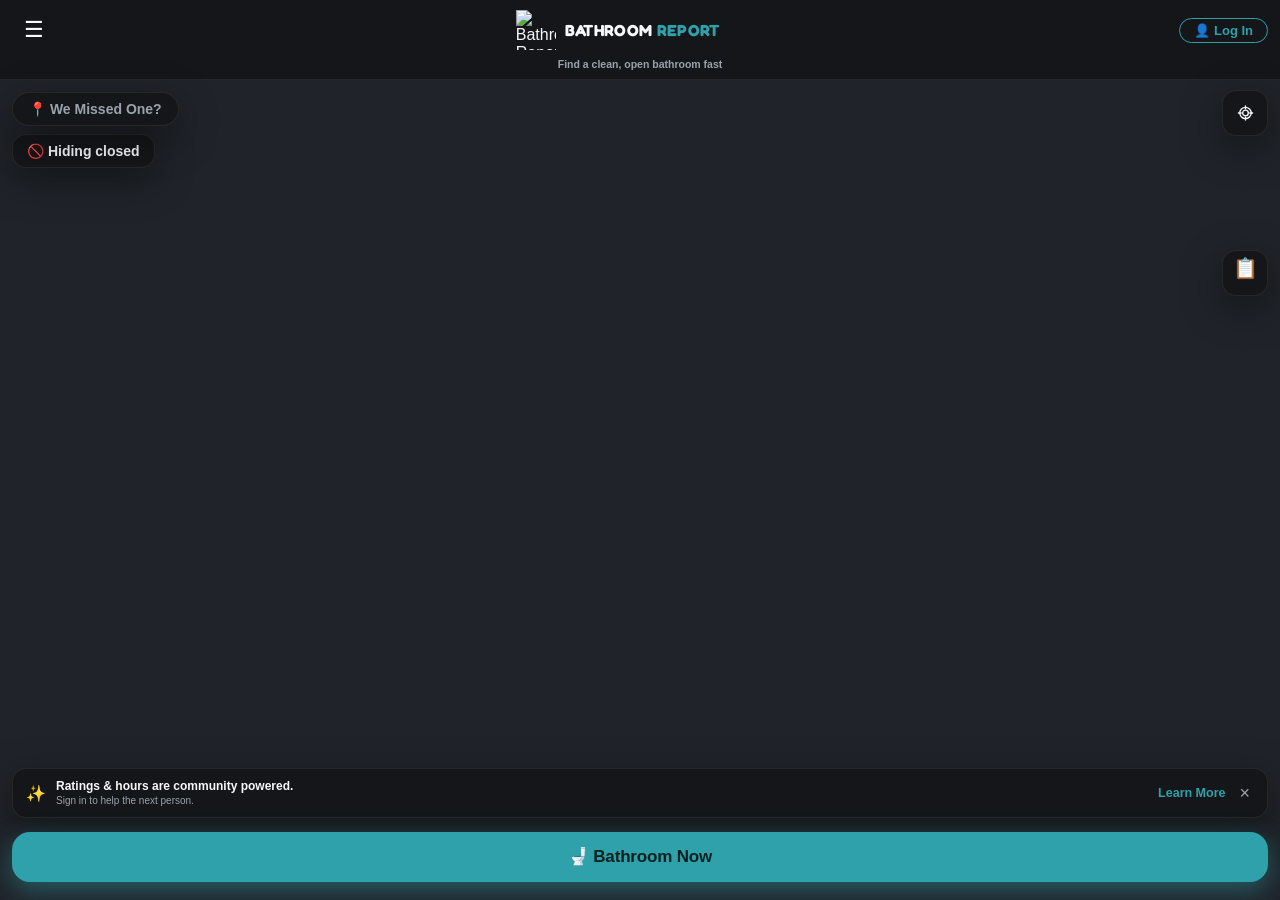
==== index.html @ ae5c38dd "Add files via upload" ====
<!DOCTYPE html>
<html lang="en">
<head>
<meta charset="UTF-8">
<meta name="viewport" content="width=device-width, initial-scale=1, maximum-scale=1, user-scalable=no, viewport-fit=cover">
<title>BathroomReport – Find the Best Bathrooms Near You</title>
<meta name="description" content="Find public bathrooms at popular regional convenience stores, rated by the community.">
<link rel="canonical" href="https://bathroomreport.app/">
<meta property="og:title" content="BathroomReport">
<meta property="og:description" content="Find the best bathrooms. Rated by the community.">
<meta property="og:image" content="https://bathroomreport.app/icon-512.png">
<meta property="og:type" content="website">
<meta property="og:url" content="https://bathroomreport.app/">
<meta name="twitter:card" content="summary_large_image">
<meta name="twitter:title" content="BathroomReport">
<meta name="twitter:description" content="Find the best bathrooms. Rated by the community.">
<meta name="twitter:image" content="https://bathroomreport.app/icon-512.png">
<link rel="icon" href="icon-512.png">
<link rel="apple-touch-icon" href="apple-touch-icon.png">
<link rel="manifest" href="manifest.webmanifest">
<meta name="theme-color" content="#2ea1aa">
<meta name="mobile-web-app-capable" content="yes">
<link rel="stylesheet" href="https://cdnjs.cloudflare.com/ajax/libs/leaflet/1.9.4/leaflet.min.css" />
<script src="https://cdnjs.cloudflare.com/ajax/libs/leaflet/1.9.4/leaflet.min.js" crossorigin="anonymous"></script>
<script type="module" src="firebase.js"></script>
<script defer src="stewarts-locations.js"></script>
<script defer src="cumberland-farms-locations.js"></script>
<script defer src="wawa-locations.js"></script>
<script defer src="fastrac-locations.js"></script>
<script defer src="alltownfresh-locations.js"></script>
<script defer src="byrne-dairy-locations.js"></script>
<script defer src="parkers-locations.js"></script>
<script defer src="sheetz-locations.js"></script>
<script defer src="racetrac-locations.js"></script>
<script defer src="pilot-locations.js"></script>
<script defer src="maverik-locations.js"></script>
<script defer src="quiktrip-locations.js"></script>
<script defer src="loves-locations.js"></script>
<script defer src="bucees-locations.js"></script>
<link rel="preconnect" href="https://fonts.googleapis.com">
<link rel="preconnect" href="https://fonts.gstatic.com" crossorigin>
<link href="https://fonts.googleapis.com/css2?family=Fredoka:wght@500;600;700&display=swap" rel="stylesheet">
<link rel="stylesheet" href="styles.css">
<link rel="stylesheet" href="shell.css">
<!-- Google tag (gtag.js) -->
<script async src="https://www.googletagmanager.com/gtag/js?id=G-P30WFPVB80"></script>
<script>
  window.dataLayer = window.dataLayer || [];
  function gtag(){dataLayer.push(arguments);}
  gtag('js', new Date());

  gtag('config', 'G-P30WFPVB80');
</script>
</head>
<body>
<div id="installBanner">
<div class="icon">📲</div>
<div class="msg" id="installMsg">Add this to your home screen for one-tap access.</div>
<button class="closeBtn" id="installClose">✕</button>
</div>
<div id="header">
<div id="headerTopRow">
<button id="menuBtn" aria-label="Menu">☰</button>
<div id="headerBrand">
<img id="headerIcon" src="logo.png" alt="Bathroom Report logo">
<h1>BATHROOM <span class="wm-accent">REPORT</span></h1>
</div>
<div id="headerActions">
<button id="accountToggle">👤 Log In</button>
</div>
</div>
<p id="headerSubtitle">Find a clean, open bathroom fast</p>
<span id="chainBadge">🚽 Regional convenience-store bathrooms</span>
<div id="statPillRow">
<span class="stat-pill" id="openNowBadge"></span>
<span class="stat-pill" id="weeklyRecap"></span>
<span class="stat-pill" id="mostRecentBadge"></span>
<span class="stat-pill" id="totalCoverageBadge"></span>
<span class="stat-pill" id="mostReviewedBadge"></span>
<span class="stat-pill" id="highestRatedBadge"></span>
<span class="stat-pill" id="nearestBathroomBadge"></span>
<span class="stat-pill" id="topRatedNearbyBadge"></span>
<span class="stat-pill" id="closingSoonBadge"></span>
<span class="stat-pill" id="accessibleNearbyBadge"></span>
</div>
</div>
<div id="mapWrap">
<div id="topLeftControls">
<div id="legend">
<div id="legendToggle">🔑 Key <span id="legendArrow">▾</span></div>
<div id="legendBody"><!-- Chain color key is rendered by app.js from CHAIN_REGISTRY --></div>
</div>
<button id="openNowToggle" aria-pressed="true">🚫 Hiding closed</button>
</div>
<button id="listViewToggle">📋 List</button>
<div id="map"></div>
<button id="whereAmIBtn" aria-label="Show my current location on the map"><svg class="map-control-icon" aria-hidden="true" viewBox="0 0 24 24" focusable="false"><circle cx="12" cy="12" r="4"></circle><path d="M12 2v4M12 18v4M2 12h4M18 12h4"></path><circle cx="12" cy="12" r="8"></circle></svg><span>Where Am I?</span></button>
<button id="locateBtn" aria-label="Find the closest Stewart's bathroom by driving distance">🚽 Bathroom Now</button>
<div id="nearestInfo"></div>
<button id="missingBtn">📍 We Missed One?</button>
<div id="missingPanel">
<div class="rating-label" style="color:#b5750f;font-size:15px;">What'd we miss?</div>
<input type="text" id="missingInput" maxlength="120" placeholder="Address or cross streets" style="width:100%;margin-bottom:8px;" />
<button class="btn btn-amber tip-submit" id="missingSubmit" style="width:100%;margin-bottom:8px;">Send it in</button>
<button id="missingUseLocationBtn" type="button">📍 Use my location instead</button>
<div class="save-note" id="missingNote"></div>
</div>
<div id="onboardingOverlay">
<div id="onboardingCard" role="dialog" aria-modal="true" aria-labelledby="onboardingTitle">
<div id="onboardingScroll">
<h2 id="onboardingTitle">🚽 Welcome to Bathroom Report</h2>
<p class="onboardingTagline">Find a clean, open bathroom — and help the next person.</p>
<div class="onboardingGrid" aria-label="Quick tour">
<div class="onboardingTip">
<span aria-hidden="true">📍</span>
<div><b>Find a bathroom</b><small>Tap any pin for hours, ratings, and directions.</small></div>
</div>
<div class="onboardingTip">
<span aria-hidden="true">🚽</span>
<div><b>Bathroom Now</b><small>One tap to the closest open bathroom.</small></div>
</div>
<div class="onboardingTip">
<span aria-hidden="true">👤</span>
<div><b>Optional account</b><small>Sign in to rate bathrooms, add tips, filter chains, set your maps app, and build your Passport.</small></div>
</div>
</div>
<details id="onboardingMore">
<summary>More tips &amp; important info</summary>
<div class="onboardingMoreBody">
<p>Use List to see the bathrooms closest to you. Directions open in your device's default maps app — sign in to choose Apple Maps, Google Maps, or Waze.</p>
<p>Hours are shown when we have them. A spot with unknown hours still appears — it's never marked closed on a guess.</p>
<p>Share a pin, or report wrong info from its popup.</p>
<p>An account is optional. Sign in to rate and add tips, filter which chains show on the map, set your preferred directions app, switch appearance, and sync your Passport and achievements across devices.</p>
<p class="onboardingDisclaimer">Bathroom Report is an independent, community-created project and isn't affiliated with or endorsed by any business listed.</p>
<p class="onboardingUpdated">Location data updated: July 14, 2026</p>
</div>
</details>
</div>
<div id="onboardingActions">
<button id="onboardingClose" class="btn btn-amber">Got it!</button>
</div>
</div>
</div>
<div id="listViewPanel">
<div id="listViewHeader">
<span>All Locations</span>
<button id="listViewClose">✕</button>
</div>
<div id="listViewItems"></div>
</div>
</div>
<div id="accountPanel">
<div id="accountHeader">
<span>👤 Account</span>
<button id="accountClose">✕</button>
</div>
<div style="padding:16px;overflow-y:auto;flex:1;">
<div id="loggedOutView">
<p style="color:var(--cream);font-size:13px;margin:0 0 12px;">
Log in to make your name and rating history follow you across devices — otherwise
everything's tied just to this phone/browser.
</p>
<div class="rating-label" style="color:var(--cream);">Username</div>
<input type="text" id="authUsername" maxlength="20" placeholder="letters, numbers, underscore" style="width:100%;margin-bottom:8px;background:#fff;color:#1c1c1e;font-size:16px;padding:8px 10px;border:1px solid #ccc;border-radius:6px;" />
<div class="rating-label" style="color:var(--cream);">Password</div>
<input type="password" id="authPassword" placeholder="at least 6 characters" style="width:100%;margin-bottom:8px;background:#fff;color:#1c1c1e;font-size:16px;padding:8px 10px;border:1px solid #ccc;border-radius:6px;" />
<p style="background:#3a2226;border:1px solid #e53935;border-radius:6px;padding:8px 10px;color:#ffab91;font-size:12px;margin:0 0 12px;">
⚠️ There's no email attached to this account, so there's no way to reset a forgotten password — not by you, not by us. Once it's set, write it down somewhere safe. If it's lost, that username is gone for good.
</p>
<button class="btn btn-amber" id="authSignUpBtn" style="width:100%;margin-bottom:8px;">Sign Up (new account)</button>
<button class="btn btn-secondary" id="authLogInBtn" style="width:100%;">Log In (existing account)</button>
<div class="save-note" id="authNote" style="height:auto;margin-top:8px;"></div>
</div>
<div id="loggedInView" style="display:none;">
<p style="color:var(--cream);font-size:15px;margin:0 0 12px;">
Logged in as <b id="loggedInUsername" style="color:var(--amber);"></b>
</p>
<button class="btn btn-danger" id="logOutBtn" style="width:100%;">Log Out</button>
</div>
<div id="passportSection">
<div class="account-section-title">🎫 Bathroom Passport</div>
<p id="passportSyncNote" style="color:var(--muted);font-size:11.5px;margin:0 0 8px;display:none;">
This is tracked on this device only — log in to sync it across devices.
</p>
<div id="bathroomPassportBody"></div>
<div id="achievementsSection">
<div class="account-section-title">🏆 Achievements</div>
<div id="achievementsList"></div>
</div>
</div>
</div>
</div>
<!-- To add a chain: <script src="<chain>-locations.js"></script> here, then register it in app.js's CHAIN_REGISTRY -->
<!-- Menu drawer (Stage 1 chrome) -->
<div id="drawerScrim"></div>
<nav id="appDrawer" aria-label="Menu">
<div class="d-brand"><img src="logo.png" alt=""><b>BATHROOM <span class="wm-accent">REPORT</span></b></div>
<div class="d-items">
<button id="passportToggle">🎫 Passport</button>
<button id="infoBtn" title="FAQ and how it works">❓ FAQ: How it works</button>
<div id="chainFilter" class="d-section">
<div id="chainFilterToggle">🏪 Chains <span id="chainFilterArrow">▾</span></div>
<div id="chainFilterBody"></div>
</div>
<div id="navAppPref" class="d-section">
<div class="d-section-label">🧭 Directions app</div>
<select id="navAppSelect" class="nav-pref-select" aria-label="Preferred directions app">
<option value="apple">Apple Maps</option>
<option value="google">Google Maps</option>
<option value="waze">Waze</option>
</select>
</div>
<button id="themeToggle" class="d-toggle"><span><span class="theme-ico">🌙</span> Appearance</span><span class="d-switch"><b></b></span></button>
</div>
<div class="d-foot">&copy; 2025&ndash;2026 Bathroom Report · Independent, community-created · not affiliated with any business listed.<br><span class="d-count" id="drawerLocCount"></span><span class="d-version">v2.4 · 2026-07-21</span></div>
</nav>
<!-- Community banner (logged-out) -->
<div id="communityBanner">
<span>✨</span>
<div class="cb-txt"><b>Ratings &amp; hours are community powered.</b><small>Sign in to help the next person.</small></div>
<a href="#" id="learnMoreLink">Learn More</a>
<button class="cb-close" id="cbClose" aria-label="Dismiss">×</button>
</div>
<!-- How Bathroom Report works (= About = Learn More) -->
<div id="howItWorks" class="hiw-overlay">
<div class="hiw-card">
<div class="hiw-head"><h2>How Bathroom Report works</h2><button id="howItWorksClose" aria-label="Close">✕</button></div>
<div class="hiw-body">
<section><h3>What this is</h3><p>Bathroom Report helps you find a clean, open public bathroom fast — at convenience stores, travel stops, and other reliable spots. It’s community-powered and growing nationwide.</p></section>
<section><h3>Ratings</h3><p>Ratings come from people who’ve actually been there — you can only rate when you’re on-site. They cover the bathroom itself, so you know what to expect before you go.</p></section>
<section><h3>Hours &amp; open status</h3><p>We show hours when we have them. A spot with unknown hours still appears — we just can’t confirm it’s open, so we never mark it closed on a guess. Hours can occasionally be outdated; call ahead if it’s critical.</p></section>
<section><h3>What you can do</h3><p>Get directions, share a spot, or report wrong info — all from a pin. Signed out, directions open in your device's default maps app. Sign in (optional) to rate, add tips, build your Passport, filter which chains show, choose your default directions app, and sync across devices.</p></section>
<section><h3>Missing a spot?</h3><p>Send it in from the map. We add locations by hand to keep the data accurate.</p></section>
<section><h3>How locations get added</h3><p>Every location is reviewed and added by hand, so the map stays accurate instead of auto-importing bad data.</p></section>
<section><h3>Accounts &amp; privacy</h3><p>Signing in is optional — the whole map works without an account. Sign in to rate, add tips, build your Passport, filter chains, choose your default directions app, and switch appearance, all synced across your devices. Like most sites, Bathroom Report also uses basic analytics to understand overall usage; it doesn’t identify you personally.</p></section>
<section><h3>Not affiliated</h3><p>Bathroom Report is an independent, community-created project. It isn’t affiliated with or endorsed by any business listed. &copy; 2025&ndash;2026 Bathroom Report. All rights reserved. Map data &copy; OpenStreetMap contributors.</p></section>
<section class="hiw-support"><h3>Keep it ad-free</h3><p>Bathroom Report is independent — no ads, no investors — just me keeping the map accurate and the servers on. Chipping in helps keep it running and free.</p><a href="https://cash.app/$BathroomReport" target="_blank" rel="noopener" class="hiw-btn"><img src="icon-cashapp.png" class="hiw-btn-icon" alt=""> Support the project</a></section>
<section><h3>Contact</h3><p>Questions, corrections, or ideas? Email <a href="mailto:Admin@bathroomreport.app">Admin@bathroomreport.app</a>.</p></section>
<section><h3>Follow us</h3><div class="hiw-social-row"><a href="https://x.com/Bathroom_Report" target="_blank" rel="noopener" aria-label="Follow Bathroom Report on X"><img src="icon-x.png" alt="Follow on X"></a></div></section>
<section class="hiw-faq"><h3>FAQ</h3>
<p><b>Do I need an account?</b> No — the map, directions, and Bathroom Now all work signed out. An account adds rating, tips, and Passport, plus chain filtering and a saved directions-app preference.</p>
<p><b>Why can’t I rate this bathroom?</b> You need to be on-site (within about a third of a mile), so ratings come from real visits.</p>
<p><b>The hours are wrong, or it’s closed.</b> Report it from the pin and we’ll review it.</p>
<p><b>I don’t see a store I know is there.</b> We add locations by hand — send it in and we’ll add it.</p>
<p><b>Is this affiliated with these chains?</b> No. It’s an independent, community-created project.</p></section>
<p class="hiw-updated">Location data last updated: July 21, 2026</p>
</div>
</div>
</div>
<script>
(function(){
  var d=document.getElementById('appDrawer'),s=document.getElementById('drawerScrim'),m=document.getElementById('menuBtn');
  var open=function(){d.classList.add('open');s.classList.add('open');},close=function(){d.classList.remove('open');s.classList.remove('open');};
  if(m)m.addEventListener('click',open);
  if(s)s.addEventListener('click',close);
  if(d)d.querySelectorAll('button:not(#themeToggle)').forEach(function(b){b.addEventListener('click',close);});
  var cb=document.getElementById('cbClose');if(cb)cb.addEventListener('click',function(){document.getElementById('communityBanner').style.display='none';});
  var hiw=document.getElementById('howItWorks');
  function openHiw(e){if(e)e.preventDefault();hiw.classList.add('show');}
  function closeHiw(){hiw.classList.remove('show');}
  var lm=document.getElementById('learnMoreLink');if(lm)lm.addEventListener('click',openHiw);
  var ib=document.getElementById('infoBtn');if(ib)ib.addEventListener('click',openHiw);
  var hc=document.getElementById('howItWorksClose');if(hc)hc.addEventListener('click',closeHiw);
  if(hiw)hiw.addEventListener('click',function(e){if(e.target===hiw)closeHiw();});
})();
</script>
<script defer src="app.js"></script>
</body>
</html>
---- styles.css ----
:root{
    --charcoal:#0b192a; --accent:#38b8bb; --amber:var(--accent); --cream:#f5f7fa; --green:#2f6b3c;
    --header-grad-top:#0d1f33; --muted:#93a5b8; --panel-bg:rgba(11,25,42,.92);
    --panel-border:#2a4056; --placeholder:#7d90a3;
    --font-display: 'Fredoka', -apple-system, BlinkMacSystemFont, sans-serif;
    /* Popup card colors — its own deep navy in dark mode, distinct from the app's main
       background, so it reads as a floating "card" rather than blending in */
    --popup-bg:#0f2235; --popup-text:#f5f7fa; --popup-muted:#93a5b8; --popup-border:#2a4056;
    --popup-divider:#2a4056; --popup-report-bg:#3a2226; --popup-tip-input-bg:#0a1826;
    --popup-star-empty:#3a5165;
  }
  html[data-theme="light"]{
    --charcoal:#eef3f5; --cream:#0b192a; --header-grad-top:#ffffff;
    --muted:#5a6b7a; --panel-bg:rgba(255,255,255,.92); --panel-border:#cfd8de; --placeholder:#8a97a3;
    --popup-bg:#ffffff; --popup-text:#0b192a; --popup-muted:#5a6b7a; --popup-border:#dfe6ea;
    --popup-divider:#dfe6ea; --popup-report-bg:#fdecea; --popup-tip-input-bg:#ffffff;
    --popup-star-empty:#d5dde1;
  }
  *{box-sizing:border-box;}
  html, body{margin:0;height:100%;font-family:-apple-system,BlinkMacSystemFont,"Segoe UI",Roboto,sans-serif;background:var(--charcoal);color:var(--cream);}
  body{display:flex;flex-direction:column;}
  #header{
    flex:none;
    padding:14px 16px;background:linear-gradient(135deg,var(--header-grad-top),var(--charcoal));
    border-bottom:1px solid var(--amber);
    box-shadow:0 2px 12px rgba(0,0,0,.25);
    position:relative;z-index:1;
  }
  #headerTopRow{display:flex;justify-content:space-between;align-items:center;gap:10px;flex-wrap:wrap;}
  #headerBrand{display:flex;align-items:center;gap:10px;min-width:0;}
  #headerActions{display:flex;gap:6px;flex:none;flex-wrap:wrap;align-items:center;justify-content:flex-end;}
  #headerIcon{
    flex:none;width:38px;height:38px;border-radius:11px;
    box-shadow:0 2px 6px rgba(0,0,0,.3);
    object-fit:cover;
  }
  #header h1{margin:0;font-size:19px;font-weight:800;letter-spacing:.2px;line-height:1.2;white-space:nowrap;}
  #headerSubtitle{
    margin:8px 0 0;font-size:12.5px;color:var(--muted);line-height:1.35;
  }
  #infoBtn{background:none;border:none;color:var(--muted);font-size:12px;cursor:pointer;vertical-align:middle;padding:0 0 0 4px;}
  #themeToggle{
    flex:none;background:var(--panel-bg);border:1px solid var(--panel-border);color:var(--cream);
    font-size:14px;padding:7px 10px;border-radius:10px;cursor:pointer;
  }
  #accountToggle{
    flex:none;background:var(--panel-bg);border:1px solid var(--panel-border);color:var(--cream);
    font-size:12px;font-weight:700;padding:7px 10px;border-radius:10px;cursor:pointer;
    white-space:nowrap;max-width:120px;overflow:hidden;text-overflow:ellipsis;
  }
  #chainBadge{
  display:none;
}
  #statPillRow{
    position:relative;height:30px;margin-top:10px;overflow:hidden;
  }
  .stat-pill{
    position:absolute;top:0;left:0;font-size:12px;font-weight:600;color:var(--cream);white-space:nowrap;
    background:rgba(245,166,35,.12);border:1px solid rgba(245,166,35,.35);
    padding:6px 11px;border-radius:20px;opacity:0;transition:opacity .4s ease;
    max-width:100%;overflow:hidden;text-overflow:ellipsis;
  }
  .stat-pill.ticker-active{opacity:1;}
  #mostRecentBadge{cursor:pointer;}
  #mapWrap{position:relative;flex:1 1 auto;min-height:0;}
  #map{position:absolute;inset:0;}
  #map.dark-map-tiles .leaflet-tile-pane{
    filter: invert(1) hue-rotate(180deg) brightness(0.95) contrast(0.9);
  }
  .leaflet-popup-content-wrapper{background:var(--popup-bg);border-radius:10px;}
  .leaflet-popup-tip{background:var(--popup-bg);}
  .leaflet-popup-close-button{color:var(--popup-muted) !important;}
  .popup-inner{min-width:230px;font-size:14px;max-height:56vh;overflow-y:auto;color:var(--popup-text);padding:2px 3px 4px;}
  .chain-badge{
  display:inline-block;
  font-family:var(--font-display);
  font-size:20px;
  font-weight:600;
  line-height:1.1;
  letter-spacing:.01em;
  padding:7px 12px;
  border-radius:8px;
  margin-bottom:8px;
}
  .popup-inner h3{
  margin:0 0 4px;
  font-family:-apple-system,BlinkMacSystemFont,"Segoe UI",Roboto,sans-serif;
  font-size:17px;
  font-weight:700;
  letter-spacing:.01em;
  color:var(--popup-text);
}
  .popup-inner .addr{color:var(--popup-muted);font-size:11.5px;margin-bottom:8px;}
  .hours-line{color:var(--popup-muted);font-size:12px;margin-bottom:10px;}
  .accessible-badge{
    background:rgba(56,184,187,.15);border:1px solid rgba(56,184,187,.45);color:var(--accent);
    font-weight:700;font-size:12.5px;padding:6px 10px;border-radius:8px;margin-bottom:8px;
  }
  /* Reusable button base — used by Directions, Share, Report toggle, and tip/report submit buttons */
  .btn{
    display:inline-block;border:none;text-decoration:none;cursor:pointer;
    font-size:13px;font-weight:800;padding:7px 12px;border-radius:6px;
  }
  .btn-primary{background:#0d47a1;color:#fff !important;}
  .btn-primary:visited, .btn-primary:hover{color:#fff !important;}
  .btn-secondary{background:#444;color:#fff;}
  .btn-danger{background:#2b2b2b;color:#fff;border:2px solid #e53935;}
  .btn-icon-only{padding:7px 11px;font-size:15px;}
  .btn-amber{background:var(--amber);color:#1c1c1e;font-weight:700;flex:none;}
  .popup-actions{display:flex;gap:6px;margin-bottom:6px;flex-wrap:wrap;}
  .nav-change-btn{padding:7px 9px;flex:none;}
  .nav-chooser{
    display:flex;flex-direction:column;gap:6px;margin-bottom:8px;padding:8px;
    background:#f0f0f0;border-radius:6px;
  }
  .nav-chooser .nav-choice-btn{width:100%;text-align:center;}
  .report-section{margin-bottom:10px;padding:8px;background:var(--popup-report-bg);border-radius:6px;}
  .checkin-row{display:flex;align-items:center;gap:8px;margin-bottom:12px;flex-wrap:wrap;}
  .checkin-count{font-size:12px;color:var(--popup-muted);}
  .store-rating-toggle{
    font-size:13px;font-weight:600;color:var(--popup-muted);cursor:pointer;
    padding:6px 0;user-select:none;
  }
  .store-rating-section.collapsed{display:none;}
  .rating-row{margin:6px 0;}
  .rating-label{font-weight:600;font-size:13px;color:var(--popup-text);display:block;margin-bottom:3px;}
  .star-quip{font-size:11.5px;font-style:italic;color:var(--popup-muted);margin-top:2px;min-height:13px;}
  .stars{font-size:24px;letter-spacing:3px;cursor:pointer;}
  .stars span{cursor:pointer;color:var(--popup-star-empty);transition:color .1s;}
  .stars span.filled{color:var(--amber);}
  .dual-rating-row{display:flex;gap:10px;margin:10px 0;}
  .rating-col{flex:1;min-width:0;padding:12px 10px;background:var(--popup-tip-input-bg);border:1px solid var(--popup-divider);border-radius:10px;text-align:center;}
  .rating-col .rating-label{margin-bottom:3px;}
  .rating-score-line{margin-bottom:6px;line-height:1.3;}
  .rating-score{font-weight:800;font-size:14px;color:var(--popup-text);}
  .rating-col .rating-confidence, .rating-col .early-score{font-size:10.5px;}
  .rating-col .stars{font-size:20px;letter-spacing:2px;}
  .rating-col .star-quip{min-height:auto;margin-top:4px;}
  .save-note{font-size:12px;color:var(--green);margin-top:5px;height:16px;}
  .tips-section{margin-top:10px;padding-top:8px;border-top:1px solid var(--popup-divider);}
  .tips-list{list-style:none;margin:6px 0 8px;padding:0;max-height:110px;overflow-y:auto;}
  .tips-list li{font-size:13px;color:var(--popup-text);padding:4px 0;border-bottom:1px dashed var(--popup-divider);}
  /* Shared by the tips box, report box, and missing-location box */
  .tip-input-row{display:flex;gap:8px;margin-bottom:4px;}
  .tip-input{
    flex:1;font-size:16px;padding:8px 10px;border:1px solid var(--popup-border);border-radius:6px;
    min-width:0;background:var(--popup-tip-input-bg);color:var(--popup-text);
  }
  #topLeftControls{
    position:absolute;top:10px;left:10px;z-index:500;
    display:flex;flex-direction:column;align-items:flex-start;gap:8px;
  }
  #legend, #chainFilter{
    background:var(--panel-bg);
    padding:8px 10px;border-radius:8px;font-size:12px;line-height:1.6;border:1px solid var(--panel-border);
    max-width:min(200px, calc(100vw - 172px));
  }
  #legendToggle, #chainFilterToggle{
    cursor:pointer;font-weight:700;color:var(--cream);white-space:nowrap;
    display:flex;justify-content:space-between;align-items:center;gap:8px;
  }
  #legendBody, #chainFilterBody{margin-top:6px;}
  #legendBody.collapsed, #chainFilterBody.collapsed{display:none;}
  #legendToggle.collapsed-toggle #legendArrow,
  #chainFilterToggle.collapsed-toggle #chainFilterArrow{transform:rotate(-90deg);display:inline-block;}
  .chain-filter-row{
    display:flex;align-items:center;gap:6px;padding:3px 0;cursor:pointer;
    color:var(--cream);white-space:nowrap;overflow:hidden;
  }
  .chain-filter-row input{margin:0;cursor:pointer;}
  /* Right-side map controls: one aligned stack with matching dimensions. */
  #openNowToggle,
  #listViewToggle,
  #passportToggle,
  #whereAmIBtn{
    position:absolute;right:10px;z-index:500;
    width:148px;min-height:34px;box-sizing:border-box;
    display:flex;align-items:center;justify-content:center;
    background:var(--panel-bg);color:var(--cream);border:1px solid var(--panel-border);
    border-radius:8px;padding:6px 10px;
    font-size:12px;font-weight:700;line-height:1.2;
    box-shadow:0 3px 10px rgba(0,0,0,.3);cursor:pointer;
  }
  #openNowToggle{top:10px;}
  #listViewToggle{top:50px;}
  #passportToggle{top:90px;}
  #whereAmIBtn{top:130px;}
  #openNowToggle.active{background:#2e7d32;border-color:#2e7d32;color:#fff;}
  .map-control-icon{
    width:17px;height:17px;flex:0 0 17px;margin-right:7px;
    fill:none;stroke:currentColor;stroke-width:1.9;stroke-linecap:round;stroke-linejoin:round;
  }

  .user-location-dot{
    position:relative;width:22px;height:22px;border-radius:50%;
    background:rgba(33,150,243,.22);border:2px solid rgba(255,255,255,.9);
    box-shadow:0 0 0 2px rgba(33,150,243,.35),0 2px 8px rgba(0,0,0,.55);
  }
  .user-location-dot span{
    position:absolute;inset:5px;border-radius:50%;background:#2196f3;
  }
  .location-spinner{
    width:15px;height:15px;margin-right:7px;border-radius:50%;
    border:2px solid currentColor;border-right-color:transparent;
    animation:location-spin .7s linear infinite;
  }
  @keyframes location-spin{to{transform:rotate(360deg);}}

  .dot{display:inline-block;width:10px;height:10px;border-radius:50%;margin-right:5px;flex-shrink:0;}
  #locateBtn{
    position:absolute;top:176px;right:10px;z-index:500;
    width:148px;min-height:42px;box-sizing:border-box;
    display:flex;align-items:center;justify-content:center;
    background:#2196f3;color:#fff;border:none;border-radius:10px;
    padding:9px 10px;font-weight:700;font-size:13px;line-height:1.2;
    box-shadow:0 3px 10px rgba(0,0,0,.4);cursor:pointer;
  }
  #nearestInfo{
    position:absolute;top:224px;right:10px;z-index:500;
    background:var(--panel-bg);color:var(--cream);border:1px solid #2196f3;
    border-radius:8px;padding:8px 12px;font-size:13px;max-width:220px;display:none;
    cursor:pointer;line-height:1.4;
  }
  #nearestInfo b{color:var(--amber);}
  #missingBtn{
    position:absolute;bottom:20px;left:10px;z-index:500;
    background:var(--amber);color:#1c1c1e;border:none;border-radius:50px;
    padding:10px 14px;font-weight:700;font-size:13px;box-shadow:0 3px 10px rgba(0,0,0,.4);
    cursor:pointer;
  }
  #missingPanel{
    position:absolute;bottom:68px;left:10px;z-index:500;
    background:#fffaf0;border-radius:10px;padding:14px 16px;width:250px;
    box-shadow:0 4px 16px rgba(0,0,0,.5);display:none;border:2px solid var(--amber);
  }
  #missingPanel.show{display:block;}
  #missingPanel .tip-input-row{display:flex;gap:6px;}
  #missingPanel input{
    flex:1;font-size:16px;padding:8px;border:1px solid #ccc;border-radius:6px;min-width:0;
  }
  #missingUseLocationBtn{
    display:block;width:100%;margin-top:0;background:#1e88e5;color:#fff;border:none;
    font-size:12px;font-weight:700;padding:8px;border-radius:6px;cursor:pointer;
  }
  #onboardingOverlay{
    position:fixed;
    inset:0;
    z-index:3000;
    background:rgba(0,0,0,.72);
    display:none;
    align-items:center;
    justify-content:center;
    padding:max(12px, env(safe-area-inset-top)) 12px max(12px, env(safe-area-inset-bottom));
  }
  #onboardingOverlay.show{display:flex;}
  #onboardingCard{
    width:min(92vw, 430px);
    max-height:min(78vh, 620px);
    display:flex;
    flex-direction:column;
    overflow:hidden;
    background:#fffaf0;
    color:#1c1c1e;
    border-radius:18px;
    box-shadow:0 14px 40px rgba(0,0,0,.55);
  }
  #onboardingScroll{
    min-height:0;
    overflow-y:auto;
    overscroll-behavior:contain;
    -webkit-overflow-scrolling:touch;
    padding:18px 18px 12px;
  }
  #onboardingCard h2{
    margin:0 0 5px;
    font-size:19px;
    line-height:1.2;
  }
  #onboardingCard p{
    margin:0 0 8px;
    color:#444;
  }
  .onboardingTagline{
    font-size:13px;
    line-height:1.35;
  }
  .onboardingGrid{
    display:grid;
    gap:8px;
    margin:13px 0 12px;
  }
  .onboardingTip{
    display:grid;
    grid-template-columns:28px 1fr;
    gap:8px;
    align-items:start;
    padding:9px 10px;
    background:rgba(255,255,255,.58);
    border:1px solid rgba(0,0,0,.08);
    border-radius:11px;
  }
  .onboardingTip > span{
    font-size:19px;
    line-height:1.2;
    text-align:center;
  }
  .onboardingTip b{
    display:block;
    margin-bottom:1px;
    font-size:13.5px;
    line-height:1.25;
  }
  .onboardingTip small{
    display:block;
    color:#555;
    font-size:12px;
    line-height:1.35;
  }
  #onboardingMore{
    border-top:1px solid rgba(0,0,0,.12);
    padding-top:10px;
  }
  #onboardingMore summary{
    cursor:pointer;
    color:#2b6466;
    font-size:12.5px;
    font-weight:800;
  }
  .onboardingMoreBody{
    padding-top:9px;
  }
  .onboardingMoreBody p{
    font-size:12px !important;
    line-height:1.4;
    margin-bottom:7px !important;
  }
  .onboardingDisclaimer{
    padding-top:8px;
    border-top:1px solid rgba(0,0,0,.1);
    color:#666 !important;
  }
  .onboardingUpdated{
    color:#888 !important;
    margin-bottom:0 !important;
  }
  #onboardingActions{
    flex:none;
    padding:10px 18px calc(10px + env(safe-area-inset-bottom));
    background:#fffaf0;
    border-top:1px solid rgba(0,0,0,.12);
  }
  #onboardingClose{
    display:block;
    width:100%;
    min-height:44px;
    border-radius:11px;
    font-size:15px;
  }
  @media (max-width:480px){
    #onboardingOverlay{
      align-items:flex-end;
      padding:10px 10px max(10px, env(safe-area-inset-bottom));
    }
    #onboardingCard{
      width:100%;
      max-height:72vh;
      border-radius:18px;
    }
    #onboardingScroll{
      padding:15px 15px 10px;
    }
    #onboardingCard h2{font-size:18px;}
    .onboardingGrid{gap:7px;margin-top:11px;}
    .onboardingTip{padding:8px 9px;}
    #onboardingActions{padding-left:15px;padding-right:15px;}
  }
  #listViewPanel{
    position:absolute;inset:0;z-index:1500;background:var(--charcoal);display:none;
    flex-direction:column;
  }
  #listViewPanel.show{display:flex;}
  #listViewHeader, #accountHeader{
    flex:none;display:flex;justify-content:space-between;align-items:center;
    padding:14px 16px;font-size:17px;font-weight:700;color:var(--cream);
    border-bottom:2px solid var(--amber);
  }
  #listViewClose{background:none;border:none;color:var(--cream);font-size:22px;cursor:pointer;}
  #listViewItems{flex:1;overflow-y:auto;padding:8px 0;}
  .list-item{
    padding:10px 16px;border-bottom:1px solid #333;cursor:pointer;color:var(--cream);
  }
  .list-item .list-item-name{font-weight:700;font-size:14.5px;}
  .list-item .list-item-addr{font-size:12px;color:var(--muted);margin-top:2px;}
  .list-item:active{background:rgba(255,255,255,.08);}
  #accountPanel{
    position:absolute;inset:0;z-index:1500;background:var(--charcoal);display:none;
    flex-direction:column;
  }
  #accountPanel.show{display:flex;}
  #accountClose{background:none;border:none;color:var(--cream);font-size:22px;cursor:pointer;}

  /* Bathroom Passport + Achievements */
  .account-section-title{
    font-weight:800;font-size:15px;color:var(--cream);margin:22px 0 10px;
    padding-top:14px;border-top:1px solid #333;
  }
  #passportSection .account-section-title{border-top:none;margin-top:8px;}
  .passport-stat-line{font-size:13.5px;color:var(--cream);margin-bottom:6px;}
  .passport-progress-bar{
    width:100%;height:10px;background:rgba(255,255,255,.08);border-radius:6px;overflow:hidden;
    margin-bottom:10px;
  }
  .passport-progress-fill{height:100%;background:var(--amber);border-radius:6px;transition:width .3s ease;}
  .passport-mini-stats{display:flex;gap:16px;font-size:12.5px;color:var(--muted);flex-wrap:wrap;}
  .achievement-card{
    display:flex;gap:12px;align-items:flex-start;padding:10px 0;border-bottom:1px solid #2a2a2a;
  }
  .achievement-card:last-child{border-bottom:none;}
  .achievement-card .achievement-icon{font-size:24px;flex:none;width:32px;text-align:center;}
  .achievement-card.locked .achievement-icon{opacity:.35;filter:grayscale(1);}
  .achievement-info{flex:1;min-width:0;}
  .achievement-name{font-weight:700;font-size:14px;color:var(--cream);}
  .achievement-card.locked .achievement-name{color:var(--muted);}
  .achievement-desc{font-size:12px;color:var(--muted);margin-top:1px;}
  .achievement-date{font-size:11.5px;color:var(--amber);margin-top:3px;font-weight:600;}
  .achievement-progress{font-size:11.5px;color:var(--muted);margin-top:3px;}

  /* Achievement unlock toast */
  .achievement-toast{
    position:fixed;left:50%;top:16px;transform:translate(-50%,-140%);
    background:var(--panel-bg);border:1px solid var(--amber);border-radius:12px;
    padding:12px 16px;display:flex;align-items:center;gap:12px;z-index:5000;
    box-shadow:0 6px 20px rgba(0,0,0,.5);transition:transform .4s ease;max-width:90vw;
  }
  .achievement-toast.show{transform:translate(-50%,0);}
  .achievement-toast-icon{font-size:28px;flex:none;}
  .achievement-toast-title{font-size:11px;color:var(--muted);font-weight:700;text-transform:uppercase;letter-spacing:.4px;}
  .achievement-toast-name{font-size:15px;font-weight:800;color:var(--cream);}
  #installBanner{
    position:fixed;left:0;right:0;bottom:0;z-index:2000;
    background:var(--header-grad-top);border-top:2px solid var(--amber);
    padding:14px 16px calc(14px + env(safe-area-inset-bottom));
    display:none;align-items:flex-start;gap:12px;
    box-shadow:0 -4px 16px rgba(0,0,0,.5);
  }
  #installBanner.show{display:flex;}
  #installBanner .icon{font-size:26px;flex:none;}
  #installBanner .msg{flex:1;font-size:14.5px;line-height:1.4;color:var(--cream);}
  #installBanner .msg b{color:var(--amber);}
  #installBanner .closeBtn{
    flex:none;background:none;border:none;color:#999;font-size:20px;cursor:pointer;padding:0 4px;
  }


/* Added feature controls */
#listControls{display:flex;align-items:center;gap:8px;padding:10px 16px;border-bottom:1px solid var(--panel-border);color:var(--cream);font-size:13px;}
#listSort{flex:1;max-width:230px;background:var(--panel-bg);color:var(--cream);border:1px solid var(--panel-border);border-radius:7px;padding:8px;font-size:14px;}
.list-item-meta{display:flex;gap:8px;flex-wrap:wrap;margin-top:5px;font-size:11.5px;color:var(--muted);}
.rating-confidence{font-size:11.5px;color:var(--popup-muted);font-weight:500;margin-left:3px;}
.early-score{display:inline-block;background:rgba(245,166,35,.18);border:1px solid rgba(245,166,35,.5);color:var(--amber);padding:1px 5px;border-radius:9px;font-size:10px;font-weight:800;}
.feature-summary,.condition-summary{margin:8px 0;padding:8px;border:1px solid var(--popup-divider);border-radius:7px;background:rgba(255,255,255,.035);}
.feature-title{font-size:12.5px;font-weight:800;margin-bottom:6px;color:var(--popup-text);}
.feature-badges{display:flex;gap:5px;flex-wrap:wrap;}
.feature-badge{font-size:11px;padding:3px 6px;border-radius:10px;background:rgba(47,107,60,.18);border:1px solid rgba(76,175,80,.45);color:var(--popup-text);}
.feature-badge.unconfirmed{background:transparent;border-color:var(--popup-divider);color:var(--popup-muted);}
.amenities-editor{margin:8px 0;padding:8px;border:1px solid var(--popup-divider);border-radius:7px;}
.amenity-progress{font-size:11px;color:var(--popup-muted);font-weight:700;text-transform:uppercase;letter-spacing:.3px;margin-bottom:4px;}
.amenity-question-label{font-size:14px;font-weight:700;color:var(--popup-text);margin-bottom:8px;}
.amenity-answer-row{display:flex;flex-wrap:wrap;gap:6px;}
.amenity-answer-btn{
  font-size:12.5px;padding:8px 12px;border-radius:20px;cursor:pointer;
  background:var(--popup-tip-input-bg);color:var(--popup-text);border:1px solid var(--popup-border);
}
.amenity-answer-btn:disabled{opacity:.5;cursor:default;}
.amenity-complete{font-size:13.5px;color:var(--accent);font-weight:700;padding:4px 0;}
.condition-buttons{display:grid;grid-template-columns:1fr 1fr;gap:5px;margin-top:6px;}
.condition-btn{font-size:11.5px;padding:6px;border:1px solid var(--popup-border);border-radius:6px;background:var(--popup-tip-input-bg);color:var(--popup-text);cursor:pointer;}
.condition-btn:disabled{opacity:.6;cursor:default;}
.bathroom-now-card{font-size:13px;line-height:1.45;position:relative;padding-right:22px;}
.bathroom-now-card .now-title{font-weight:800;color:var(--amber);margin-bottom:3px;}
.bathroom-now-card .now-actions{display:flex;gap:6px;margin-top:7px;flex-wrap:wrap;}
.bathroom-now-close{
  position:absolute;top:-4px;right:-4px;background:rgba(255,255,255,.12);border:none;
  color:var(--cream);font-size:15px;font-weight:700;cursor:pointer;line-height:1;
  width:22px;height:22px;border-radius:50%;display:flex;align-items:center;justify-content:center;
}
.bathroom-now-close:active{background:rgba(255,255,255,.25);}
@media(max-width:480px){#nearestInfo{left:10px;right:10px;max-width:none;top:224px}}


  /* Permanent support area in the Account panel */
  #supportSection{
    margin-top:18px;
    padding-top:14px;
    border-top:1px solid var(--panel-border);
  }
  #supportSection p{
    margin:0 0 12px;
    color:var(--muted);
    font-size:12.5px;
    line-height:1.45;
  }
  .support-btn{
    display:block;
    width:100%;
    text-align:center;
    text-decoration:none;
    background:linear-gradient(135deg,#00C244,#00a339);
    color:#fff !important;
    font-weight:800;
    font-size:13px;
    padding:11px 14px;
    border-radius:10px;
    box-shadow:0 2px 6px rgba(0,194,68,.28);
  }

  /* One-time thank-you prompt after five rated locations */
  #supportPromptOverlay{
    position:fixed;
    inset:0;
    z-index:3000;
    display:none;
    align-items:center;
    justify-content:center;
    padding:20px;
    background:rgba(0,0,0,.68);
  }
  #supportPromptOverlay.show{display:flex;}
  #supportPromptCard{
    width:min(92vw,390px);
    background:var(--popup-bg);
    color:var(--popup-text);
    border:1px solid var(--popup-border);
    border-radius:18px;
    padding:22px;
    text-align:center;
    box-shadow:0 18px 50px rgba(0,0,0,.42);
  }
  .support-prompt-icon{
    font-size:34px;
    line-height:1;
    margin-bottom:8px;
  }
  #supportPromptCard h2{
    margin:0 0 9px;
    font-size:20px;
  }
  #supportPromptCard p{
    margin:0 0 9px;
    font-size:13.5px;
    line-height:1.45;
  }
  #supportPromptCard .support-prompt-secondary{
    color:var(--popup-muted);
    font-size:12.5px;
    margin-bottom:15px;
  }
  #supportPromptCard .support-btn{margin-bottom:9px;}
  #supportPromptLater{width:100%;padding:10px 14px;}

  @media (max-height:650px){
    #supportPromptCard{
      padding:17px;
    }
    .support-prompt-icon{font-size:28px;}
    #supportPromptCard h2{font-size:18px;}
  }

.popup-inner .addr.addr-title{ font-weight:700; font-size:15px; color:#1a1a1a; margin-top:6px; }
---- shell.css ----
/* ============================================================
   shell.css — Bathroom Report UI overhaul, Stage 1 (chrome only)
   Loaded AFTER styles.css so it overrides the old chrome.
   Targets existing element IDs; no app.js behavior is changed.
   ============================================================ */

:root{
  --accent:#2ea1aa;                 /* logo teal — supersedes the old #38b8bb */
  --accent-deep:#26828a;
  --accent-ink:#04211f;
  --shell-bg:#0e0f12;
  --shell-chrome:#141619;
  --shell-chrome2:#1b1e23;
  --shell-line:rgba(255,255,255,.08);
  --shell-ink:#f6f8fa;
  --shell-muted:#9aa3ad;
  --shell-shadow:0 12px 40px rgba(0,0,0,.45);
}

/* ---------- Elements the redesign drops (kept in DOM for app.js) ---------- */
#chainBadge,
#statPillRow,
#installBanner .icon{ display:none !important; }

/* ---------- Header: compact dark bar ---------- */
#header{
  background:var(--shell-chrome) !important;
  border-bottom:1px solid var(--shell-line) !important;
  padding:calc(env(safe-area-inset-top) + 8px) 12px 8px !important;
  box-shadow:none !important;
}
#headerTopRow{
  display:grid !important;
  grid-template-columns:44px 1fr auto;
  align-items:center; gap:8px; margin:0 !important;
}
#menuBtn{
  width:44px; height:44px; border:0; background:transparent; color:var(--shell-ink);
  font-size:22px; border-radius:12px; display:grid; place-items:center; cursor:pointer;
}
#menuBtn:active{ background:var(--shell-chrome2); }

#headerBrand{
  justify-self:center; display:flex; align-items:center; gap:9px; min-width:0;
}
#headerIcon{
  width:40px !important; height:40px !important; border-radius:0 !important;
  box-shadow:none !important; object-fit:contain;
}
#headerBrand h1{
  font-size:clamp(12px, 3.4vw, 16px) !important; font-weight:900 !important; letter-spacing:.02em !important;
  margin:0 !important; white-space:nowrap; color:var(--shell-ink) !important; line-height:1;
  font-family:var(--font-display);
}
#headerBrand h1 .wm-accent{ color:var(--accent); }

#headerActions{ display:flex; align-items:center; gap:6px; }
#accountToggle{
  padding:4px 14px !important; border-radius:999px !important;
  border:1px solid var(--accent) !important; background:transparent !important;
  color:var(--accent) !important; font-weight:800 !important; font-size:13px !important;
  white-space:nowrap;
}
#accountToggle:active{ background:color-mix(in srgb, var(--accent) 14%, transparent) !important; }
#themeToggle{
  width:40px; height:40px; border-radius:12px !important; background:transparent !important;
  border:0 !important; font-size:18px !important; color:var(--shell-ink) !important;
}

/* tagline under the wordmark (repurposed subtitle) */
#headerSubtitle{
  text-align:center !important; color:var(--shell-muted) !important;
  font-size:10.5px !important; font-weight:600 !important; margin:5px 0 0 !important;
  padding:0 !important;
}

/* ---------- Map fills the space ---------- */
#mapWrap{ position:relative; }
#map{ background:#20242a; }

/* ---------- Open Now pill dropped — map is open-by-default now ---------- */
/* "Open now" filter — left pill under Chains, matching the other shell pills.
   .active = filtering to open (confirmed-closed hidden); inactive = showing all. */
#openNowToggle{
  position:static !important; align-self:flex-start !important;
  display:inline-flex; align-items:center; gap:6px;
  background:var(--shell-chrome) !important; color:var(--shell-ink) !important;
  border:1px solid var(--shell-line) !important; border-radius:14px !important;
  padding:6px 14px !important; font-size:14px !important; font-weight:800 !important;
  box-shadow:var(--shell-shadow) !important; width:auto !important;
  white-space:nowrap; cursor:pointer;
}
#openNowToggle.active{
  background:#2e7d32 !important; border-color:#2e7d32 !important; color:#fff !important;
}

/* ---------- Right rail: Where Am I? (icon-only) + List ---------- */
#whereAmIBtn{
  position:fixed !important; right:12px !important; top:calc(env(safe-area-inset-top) + 90px) !important;
  left:auto !important; bottom:auto !important; z-index:600 !important;
  width:46px !important; height:46px !important; border-radius:14px !important;
  background:var(--shell-chrome) !important; border:1px solid var(--shell-line) !important;
  color:var(--shell-ink) !important; box-shadow:var(--shell-shadow) !important;
  display:flex !important; align-items:center !important; justify-content:center !important; padding:0 !important;
}
#whereAmIBtn span{ display:none !important; }          /* icon-only */
#whereAmIBtn .map-control-icon{ display:block !important; width:22px !important; height:22px !important; margin:0 !important; stroke:currentColor; fill:none; }

#listViewToggle{
  position:fixed !important; right:12px !important; top:calc(env(safe-area-inset-top) + 250px) !important;
  left:auto !important; bottom:auto !important; z-index:600 !important;
  width:46px !important; height:46px !important; border-radius:14px !important;
  background:var(--shell-chrome) !important; border:1px solid var(--shell-line) !important;
  color:var(--shell-ink) !important; box-shadow:var(--shell-shadow) !important;
  font-size:0 !important;                                /* hide the "List" text, show icon */
  padding:0 !important; display:grid !important; place-items:center !important;
}
#listViewToggle::before{ content:"📋"; font-size:20px; }

/* ---------- Legend + Chains: bottom-left stack ---------- */
#topLeftControls{
  position:absolute !important; left:12px !important; top:54px !important; bottom:auto !important;
  z-index:600 !important; display:flex; flex-direction:column; gap:10px; max-width:60%;
}
#legend, #chainFilter{
  background:var(--shell-chrome) !important; border:1px solid var(--shell-line) !important;
  border-radius:14px !important; box-shadow:var(--shell-shadow) !important; color:var(--shell-ink) !important;
}
#legendToggle, #chainFilterToggle{ color:var(--shell-ink) !important; font-weight:800 !important; font-size:14px !important; }
#legendBody .dot{ border:1.5px solid #fff; }

/* ---------- Bathroom Now: big teal bottom bar ---------- */
#locateBtn{
  position:fixed !important; left:12px !important; right:12px !important;
  bottom:calc(env(safe-area-inset-bottom) + 18px) !important; top:auto !important;
  z-index:650 !important; width:auto !important;
  background:var(--accent) !important; color:var(--accent-ink) !important;
  border:0 !important; border-radius:18px !important;
  padding:15px 18px !important; font-size:17px !important; font-weight:900 !important;
  letter-spacing:-.01em !important; text-align:left !important;
  box-shadow:0 8px 26px color-mix(in srgb, var(--accent) 45%, transparent) !important;
}
#locateBtn:active{ background:var(--accent-deep) !important; }

/* Bathroom Now result readout sits just above the bar */
#nearestInfo{
  position:fixed !important; left:12px !important; right:12px !important;
  top:auto !important;                    /* release the old styles.css top:224px so the card hugs its content */
  bottom:calc(env(safe-area-inset-bottom) + 82px) !important; z-index:640 !important;
  max-width:none !important;              /* override old styles.css max-width:220px */
  background:var(--shell-chrome) !important; color:var(--shell-ink) !important;
  border:1px solid var(--shell-line) !important; border-radius:14px !important;
  box-shadow:var(--shell-shadow) !important;
}

/* Fallback callout: shown when nothing in the selected chains is nearby */
#nearestInfo .nearest-alert{
  display:flex; gap:8px; align-items:flex-start;
  margin:0 0 10px; padding:9px 11px;
  background:color-mix(in srgb, var(--accent) 15%, transparent);
  border-left:3px solid var(--accent);
  border-radius:8px;
  font-size:12.5px; font-weight:700; line-height:1.35; color:var(--shell-ink);
}
#nearestInfo .nearest-alert::before{ content:"ℹ️"; flex:none; }

/* ---------- "Missing a location?" : slim pill, top-left ---------- */
#missingBtn{
  position:absolute !important; left:12px !important; right:auto !important;
  top:12px !important; bottom:auto !important;
  z-index:600 !important;
  background:var(--shell-chrome) !important; color:var(--shell-muted) !important;
  border:1px solid var(--shell-line) !important; border-radius:999px !important;
  padding:8px 16px !important; font-size:14px !important; font-weight:700 !important;
  box-shadow:var(--shell-shadow) !important; width:auto !important;
}

/* ---------- Community banner (Stage 1: static markup added in HTML) ---------- */
#communityBanner{
  position:fixed; left:12px; right:12px;
  bottom:calc(env(safe-area-inset-bottom) + 82px); z-index:630;
  display:flex; align-items:center; gap:10px;
  background:var(--shell-chrome); border:1px solid var(--shell-line);
  border-radius:14px; padding:10px 13px; box-shadow:var(--shell-shadow);
}
#communityBanner .cb-txt{ flex:1; min-width:0; font-size:12px; }
#communityBanner .cb-txt b{ display:block; font-weight:800; color:var(--shell-ink); }
#communityBanner .cb-txt small{ color:var(--shell-muted); }
#communityBanner a{ color:var(--accent); font-weight:800; font-size:12.5px; text-decoration:none; white-space:nowrap; }
#communityBanner .cb-close{ background:none; border:0; color:var(--shell-muted); font-size:18px; padding:0 4px; }

/* ---------- Menu drawer ---------- */
#drawerScrim{
  position:fixed; inset:0; background:rgba(0,0,0,.5); z-index:900;
  opacity:0; pointer-events:none; transition:.22s;
}
#drawerScrim.open{ opacity:1; pointer-events:auto; }
#appDrawer{
  position:fixed; top:0; bottom:0; left:0; width:min(82%,340px); z-index:950;
  background:var(--shell-chrome); border-right:1px solid var(--shell-line);
  transform:translateX(-102%); transition:transform .24s cubic-bezier(.4,0,.2,1);
  display:flex; flex-direction:column;
  padding:calc(env(safe-area-inset-top) + 16px) 0 calc(env(safe-area-inset-bottom) + 16px);
}
#appDrawer.open{ transform:none; }
#appDrawer .d-brand{ display:flex; align-items:center; gap:10px; padding:2px 18px 16px; border-bottom:1px solid var(--shell-line); }
#appDrawer .d-brand img{ width:40px; height:40px; object-fit:contain; }
#appDrawer .d-brand b{ font-size:16px; font-weight:900; letter-spacing:.02em; color:var(--shell-ink); font-family:var(--font-display); }
#appDrawer .d-brand b .wm-accent{ color:var(--accent); }
#appDrawer .d-items{ display:flex; flex-direction:column; padding:8px 0; flex:1; min-height:0; overflow-y:auto; -webkit-overflow-scrolling:touch; }
/* All drawer rows share one left-aligned layout so icons + labels line up */
#appDrawer .d-items button{
  position:static !important; width:100% !important; display:flex !important; align-items:center;
  gap:10px; background:transparent !important; border:0 !important; box-shadow:none !important;
  color:var(--shell-ink) !important; font-size:15px !important; font-weight:700 !important;
  padding:15px 20px !important; border-radius:0 !important; text-align:left !important;
}
#appDrawer .d-items button:active{ background:var(--shell-chrome2) !important; }
/* Toggle rows (Show all locations, Appearance): switch pinned to the right */
#appDrawer .d-toggle .d-switch{
  margin-left:auto; width:42px; height:25px; border-radius:999px; background:var(--shell-chrome2);
  border:1px solid var(--shell-line); position:relative; flex:none;
}
#appDrawer .d-toggle .d-switch b{ position:absolute; top:2px; left:2px; width:19px; height:19px;
  border-radius:50%; background:var(--shell-muted); transition:.16s; }
#appDrawer .d-toggle.on .d-switch{ background:color-mix(in srgb, var(--accent) 30%, transparent); }
#appDrawer .d-toggle.on .d-switch b{ left:19px; background:var(--accent); }
/* State caption under a toggle label */
#appDrawer .d-sub{ display:block; font-size:12px; font-weight:500; color:var(--shell-muted); margin-top:3px; }
#appDrawer .d-foot{ padding:14px 20px 0; border-top:1px solid var(--shell-line); color:var(--shell-muted); font-size:11px; }

@media (prefers-reduced-motion: reduce){
  #drawerScrim, #appDrawer{ transition:none; }
}


/* ---------- Leaflet zoom control: move to the right rail (clear of the bottom banner) + theme dark ---------- */
.leaflet-control-zoom{
  position:fixed !important; right:12px !important; top:calc(env(safe-area-inset-top) + 148px) !important;
  bottom:auto !important; left:auto !important; z-index:600 !important;
  width:46px !important; height:90px !important; margin:0 !important; box-sizing:border-box !important;
  border:1px solid var(--shell-line) !important; border-radius:14px !important; overflow:hidden !important;
  background:var(--shell-chrome) !important; box-shadow:var(--shell-shadow) !important;
}
.leaflet-control-zoom a{
  background:var(--shell-chrome) !important; color:var(--shell-ink) !important;
  width:100% !important; height:44px !important; line-height:44px !important; font-size:20px !important;
  box-sizing:border-box !important; margin:0 !important; border:0 !important; border-radius:0 !important;
}
.leaflet-control-zoom a:first-child{ border-bottom:1px solid var(--shell-line) !important; }

/* All three rail controls compute to the exact same 46px box so their edges line up. */
#whereAmIBtn, #listViewToggle { box-sizing:border-box !important; }

/* ---------- How Bathroom Report works (info page = About = Learn More) ---------- */
#howItWorks.hiw-overlay{ position:fixed; inset:0; z-index:1000; display:none; background:rgba(4,10,18,.72); }
#howItWorks.hiw-overlay.show{ display:flex; align-items:flex-end; }
@media(min-width:640px){ #howItWorks.hiw-overlay.show{ align-items:center; justify-content:center; } }
.hiw-card{ background:var(--shell-chrome); color:var(--shell-ink); width:100%; max-width:600px; max-height:92vh;
  display:flex; flex-direction:column; border-radius:22px 22px 0 0; box-shadow:var(--shell-shadow); }
@media(min-width:640px){ .hiw-card{ border-radius:20px; } }
.hiw-head{ position:sticky; top:0; background:var(--shell-chrome); border-bottom:1px solid var(--shell-line);
  padding:calc(env(safe-area-inset-top) + 16px) 18px 14px; display:flex; align-items:center; justify-content:space-between;
  gap:12px; border-radius:22px 22px 0 0; }
.hiw-head h2{ margin:0; font-size:19px; font-weight:900; letter-spacing:-.01em; }
#howItWorksClose{ background:var(--shell-chrome2); border:0; color:var(--shell-ink); width:34px; height:34px; border-radius:10px; font-size:16px; }
.hiw-body{ overflow-y:auto; -webkit-overflow-scrolling:touch; padding:6px 18px calc(env(safe-area-inset-bottom) + 24px); }
.hiw-body section{ padding:15px 0; border-bottom:1px solid var(--shell-line); }
.hiw-body section:last-of-type{ border-bottom:0; }
.hiw-body h3{ margin:0 0 6px; font-size:14px; font-weight:800; color:var(--accent); }
.hiw-body p{ margin:0 0 8px; font-size:13.5px; line-height:1.5; color:#d7dee6; }
.hiw-body p:last-child{ margin-bottom:0; }
.hiw-body a{ color:var(--accent); }
.hiw-faq p{ margin-bottom:11px; }
.hiw-faq b{ color:var(--shell-ink); }
.hiw-support{ background:var(--shell-chrome2); border-radius:14px; padding:15px !important; border:0 !important; margin:8px 0; }
.hiw-btn{ display:inline-flex; align-items:center; gap:9px; margin-top:10px; background:var(--accent); color:var(--accent-ink) !important;
  font-weight:800; font-size:14px; padding:11px 18px; border-radius:12px; text-decoration:none; }
.hiw-updated{ color:var(--shell-muted) !important; font-size:11.5px !important; text-align:center; margin-top:16px !important; }

/* ---------- Key merged into Chains (the filter already shows color swatches) ---------- */
#legend{ display:none !important; }


/* ---------- Fixes: light-mode chain names, and List panel above the floating chips ---------- */
/* The Chains panel is always dark, so force its text light in BOTH themes (was invisible in light mode). */
#chainFilter, #chainFilter .chain-filter-row, #chainFilterBody, #legend, #legendBody { color:var(--shell-ink) !important; }

/* The List panel must sit above the fixed right-rail chips... */
#listViewPanel { z-index:900 !important; }
/* ...and while it's open, hide the floating map controls entirely so nothing overlaps it. */
body.list-open #whereAmIBtn,
body.list-open #listViewToggle,
body.list-open .leaflet-control-zoom,
body.list-open #missingBtn,
body.list-open #topLeftControls,
body.list-open #locateBtn,
body.list-open #communityBanner { display:none !important; }

/* ---------- "We Missed One?" form: drop it right under its button (top-left), not the bottom ---------- */
#missingPanel{
  position:absolute !important; left:12px !important; top:56px !important;
  right:auto !important; bottom:auto !important;
  z-index:700 !important; width:min(82vw, 300px) !important;
}

/* ---------- Uniform vertical padding across the top pills ---------- */
/* Chains/Key now match "We Missed One?" (#missingBtn) and "Log In" (#accountToggle) at 9px. */
#chainFilter, #legend { padding:4px 13px !important; }
#chainFilterToggle, #legendToggle { padding:0 !important; }

/* Missing form: don't reserve empty space for the (blank) status note */
#missingNote:empty { display:none !important; }


/* ---------- Theme toggle relocated into the drawer (signed-in only) ---------- */
/* Light/dark is a signed-in feature — hide the whole Appearance row when logged out. */
body:not(.logged-in) #appDrawer #themeToggle{ display:none !important; }


/* ---------- X + Cash App icon row in the FAQ / How-it-works page ---------- */
.hiw-social-row{ display:flex; gap:14px; align-items:center; margin-top:6px; }
.hiw-social-row a{ display:inline-flex; }
.hiw-social-row img{ width:46px; height:46px; border-radius:12px; display:block; border:1px solid rgba(255,255,255,.12); }
.hiw-social-row a:active{ opacity:.8; }


.hiw-btn-icon{ width:22px; height:22px; border-radius:5px; display:block; }

#appDrawer .d-count{ display:block; margin-top:10px; font-size:12px; font-weight:600; color:var(--shell-muted); opacity:1; letter-spacing:.02em; }
#appDrawer .d-count:empty{ display:none; }
#appDrawer .d-version{ display:block; margin-top:8px; font-size:11px; color:var(--shell-muted); opacity:.75; letter-spacing:.02em; }

/* ---------- Rating flash overlay ---------- */
/* Transient status/error is drawn OVER the stars so the rating card height never
   changes; it fades back to the stars after a few seconds. */
.rate-stack{ position:relative; }
.rate-flash{
  position:absolute; inset:0; display:flex; align-items:center; justify-content:center;
  text-align:center; padding:0 10px; border-radius:8px;
  background:var(--popup-bg, #ffffff); color:var(--shell-ink, #333);
  font-weight:600; font-size:13px; line-height:1.3;
  opacity:0; pointer-events:none; transition:opacity .3s ease;
}
.rate-flash.show{ opacity:1; pointer-events:auto; }
.rate-flash.err{ color:#c62828; }
@media (prefers-reduced-motion: reduce){ .rate-flash{ transition:none; } }

/* ---------- Chains filter relocated into the hamburger drawer (signed-in only) ---------- */
/* The chain filter used to be a floating map pill; it now lives inside #appDrawer as a
   section. These rules strip the pill chrome and restyle it to match the drawer's rows.
   Visibility is driven by app.js (syncChainFilterToAuth); this CSS also hard-hides it when
   logged out so it never flashes before the auth state resolves. */
body:not(.logged-in) #appDrawer #chainFilter{ display:none !important; }

#appDrawer #chainFilter{
  background:transparent !important; border:0 !important; border-top:1px solid var(--shell-line) !important;
  border-radius:0 !important; box-shadow:none !important;
  width:100% !important; max-width:none !important; margin:0 !important; padding:6px 0 !important;
}
#appDrawer #chainFilterToggle{
  display:flex !important; align-items:center; gap:10px;
  padding:15px 20px !important; margin:0 !important;
  font-size:15px !important; font-weight:700 !important; color:var(--shell-ink) !important; cursor:pointer;
}
#appDrawer #chainFilterToggle #chainFilterArrow{ margin-left:auto; transition:transform .16s; }
#appDrawer #chainFilterToggle:active{ background:var(--shell-chrome2); }

#appDrawer #chainFilterBody{ margin:0 !important; padding:0 0 8px !important; }
#appDrawer .chain-filter-row{
  padding:11px 20px 11px 46px !important;     /* indent past the header's emoji so names line up */
  gap:10px !important; font-size:15px !important; font-weight:600; white-space:normal;
  color:var(--shell-ink) !important;
}
#appDrawer .chain-filter-row:active{ background:var(--shell-chrome2); }
#appDrawer .chain-filter-row input{ width:18px; height:18px; flex:none; }
#appDrawer .chain-filter-row .dot{ width:12px; height:12px; border-radius:50%; flex:none; border:1.5px solid #fff; }

/* ---------- Directions-app preference (drawer, signed-in only) ---------- */
/* Logged-out users get the device default automatically (Apple Maps on Apple, Google elsewhere),
   so the manual picker is a signed-in feature — mirror the Chains section's hard-hide. */
body:not(.logged-in) #appDrawer #navAppPref{ display:none !important; }

#appDrawer #navAppPref{
  border-top:1px solid var(--shell-line); padding:12px 20px 14px;
}
#appDrawer .d-section-label{
  font-size:15px; font-weight:700; color:var(--shell-ink); margin-bottom:10px;
}
/* Directions-app dropdown, themed to match the drawer (native select, styled control) */
#appDrawer .nav-pref-select{
  width:100%; padding:11px 12px; border-radius:12px; cursor:pointer;
  background:var(--shell-chrome2); color:var(--shell-ink);
  border:1px solid var(--shell-line); font-size:15px; font-weight:700;
  -webkit-appearance:none; appearance:none;
  background-image:url("data:image/svg+xml;utf8,<svg xmlns='http://www.w3.org/2000/svg' width='14' height='14' viewBox='0 0 24 24' fill='none' stroke='%23f6f8fa' stroke-width='3'><path d='M6 9l6 6 6-6'/></svg>");
  background-repeat:no-repeat; background-position:right 12px center;
}
#appDrawer .nav-pref-select:focus{ outline:none; border-color:var(--accent); }
/* "Select all chains" trigger at the top of the Chains list */
#appDrawer .chain-all-btn{
  display:block; width:calc(100% - 40px); margin:2px 20px 8px; padding:9px 12px;
  border-radius:10px; cursor:pointer; text-align:center;
  background:color-mix(in srgb, var(--accent) 16%, transparent);
  color:var(--accent); border:1px solid color-mix(in srgb, var(--accent) 40%, transparent);
  font-size:13.5px; font-weight:800;
}
#appDrawer .chain-all-btn:active{ opacity:.85; }
#appDrawer .chain-all-btn:disabled{
  background:transparent; color:var(--shell-muted);
  border-color:var(--shell-line); cursor:default; font-weight:700;
}

/* ---------- Chain badge in the Bathroom Now card (below the callout, above the name) ---------- */
#nearestInfo .now-chain-badge{
  display:inline-block; margin:2px 0 6px; padding:3px 10px;
  border-radius:999px; font-size:12px; font-weight:800; letter-spacing:.01em;
  line-height:1.4; white-space:nowrap;
}
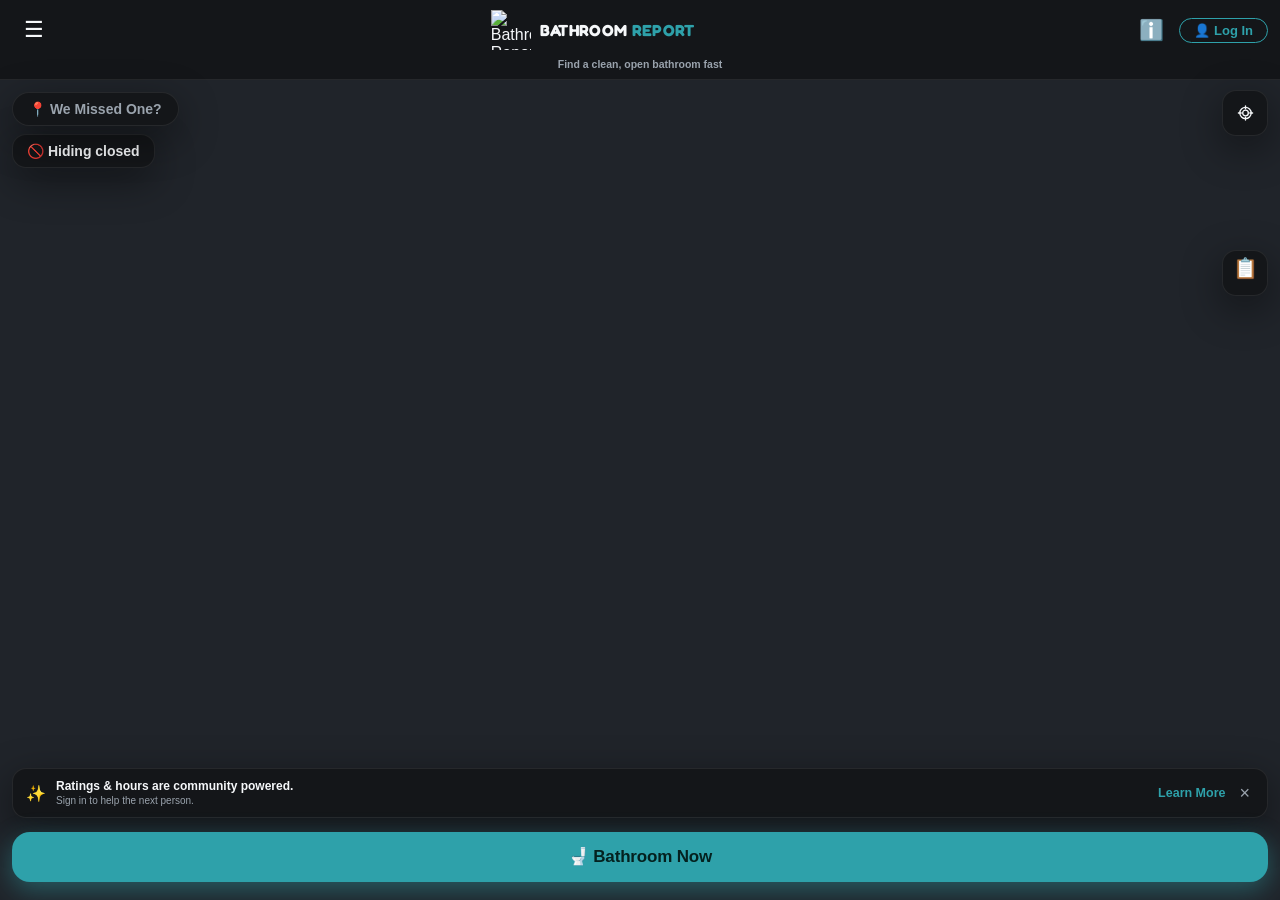
==== commit 7cbab9e2: "Add files via upload" ====
--- a/index.html
+++ b/index.html
@@ -22,6 +22,11 @@
 <meta name="mobile-web-app-capable" content="yes">
 <link rel="stylesheet" href="https://cdnjs.cloudflare.com/ajax/libs/leaflet/1.9.4/leaflet.min.css" />
 <script src="https://cdnjs.cloudflare.com/ajax/libs/leaflet/1.9.4/leaflet.min.js" crossorigin="anonymous"></script>
+<link rel="stylesheet" href="https://cdnjs.cloudflare.com/ajax/libs/leaflet.markercluster/1.5.3/MarkerCluster.min.css" />
+<link rel="stylesheet" href="https://cdnjs.cloudflare.com/ajax/libs/leaflet.markercluster/1.5.3/MarkerCluster.Default.min.css" />
+<script src="https://cdnjs.cloudflare.com/ajax/libs/leaflet.markercluster/1.5.3/leaflet.markercluster.min.js" crossorigin="anonymous"></script>
+<script src="https://unpkg.com/leaflet-doubletapdrag"></script>
+<script src="https://unpkg.com/leaflet-doubletapdragzoom"></script>
 <script type="module" src="firebase.js"></script>
 <script defer src="stewarts-locations.js"></script>
 <script defer src="cumberland-farms-locations.js"></script>
@@ -37,6 +42,13 @@
 <script defer src="quiktrip-locations.js"></script>
 <script defer src="loves-locations.js"></script>
 <script defer src="bucees-locations.js"></script>
+<script defer src="caseys-locations.js"></script>
+<script defer src="kwiktrip-locations.js"></script>
+<script defer src="royalfarms-locations.js"></script>
+<script defer src="rutters-locations.js"></script>
+<script defer src="nyc-dunkin-locations.js"></script>
+<script defer src="nyc-starbucks-locations.js"></script>
+<script defer src="nyc-public-locations.js"></script>
 <link rel="preconnect" href="https://fonts.googleapis.com">
 <link rel="preconnect" href="https://fonts.gstatic.com" crossorigin>
 <link href="https://fonts.googleapis.com/css2?family=Fredoka:wght@500;600;700&display=swap" rel="stylesheet">
@@ -66,6 +78,7 @@
 <h1>BATHROOM <span class="wm-accent">REPORT</span></h1>
 </div>
 <div id="headerActions">
+<button id="onboardingInfoBtn" aria-label="How Bathroom Report works" title="How it works">ℹ️</button>
 <button id="accountToggle">👤 Log In</button>
 </div>
 </div>
@@ -135,6 +148,14 @@
 <p class="onboardingUpdated">Location data updated: July 14, 2026</p>
 </div>
 </details>
+</div>
+<div id="onboardingMode" style="display:none">
+<div class="onboardingModeQ">How are you getting around?</div>
+<div class="onboardingModeBtns">
+<button type="button" class="btn onboardingModeBtn" data-mode="road">🛣️ On the road</button>
+<button type="button" class="btn onboardingModeBtn" data-mode="foot">🚶 On foot</button>
+</div>
+<small class="onboardingModeHint">Sets what shows on the map. You can switch anytime in the menu.</small>
 </div>
 <div id="onboardingActions">
 <button id="onboardingClose" class="btn btn-amber">Got it!</button>
@@ -187,6 +208,11 @@
 <div class="account-section-title">🏆 Achievements</div>
 <div id="achievementsList"></div>
 </div>
+<div id="leaderboardSection">
+<div class="account-section-title">🏆 Top Reviewers</div>
+<div id="leaderboardList"><div class="lb-empty">Loading…</div></div>
+<div id="leaderboardYou"></div>
+</div>
 </div>
 </div>
 </div>
@@ -194,14 +220,27 @@
 <!-- Menu drawer (Stage 1 chrome) -->
 <div id="drawerScrim"></div>
 <nav id="appDrawer" aria-label="Menu">
-<div class="d-brand"><img src="logo.png" alt=""><b>BATHROOM <span class="wm-accent">REPORT</span></b></div>
+<div class="d-brand"><img src="logo.png" alt=""><b>BATHROOM <span class="wm-accent">REPORT</span></b><button id="drawerClose" class="d-close" aria-label="Close menu" title="Close">✕</button></div>
 <div class="d-items">
 <button id="passportToggle">🎫 Passport</button>
 <button id="infoBtn" title="FAQ and how it works">❓ FAQ: How it works</button>
+<div id="travelModePref" class="d-section" style="display:none">
+<div class="d-section-label">🧭 Getting around</div>
+<select id="travelModeSelect" class="nav-pref-select" aria-label="Getting around">
+<option value="road">🛣️ On the road</option>
+<option value="foot">🚶 On foot</option>
+</select>
+<div id="travelModeCoverage" class="d-coverage-note" style="display:none"></div>
+</div>
 <div id="chainFilter" class="d-section">
 <div id="chainFilterToggle">🏪 Chains <span id="chainFilterArrow">▾</span></div>
 <div id="chainFilterBody"></div>
 </div>
+<div id="metroFilter" class="d-section" style="display:none">
+<div id="metroFilterToggle">🏙️ Metros <span id="metroFilterArrow">▾</span></div>
+<div id="metroFilterBody"></div>
+</div>
+<button id="accessibleToggle" class="d-toggle"><span>♿ Hide confirmed step-only</span><span class="d-switch"><b></b></span></button>
 <div id="navAppPref" class="d-section">
 <div class="d-section-label">🧭 Directions app</div>
 <select id="navAppSelect" class="nav-pref-select" aria-label="Preferred directions app">
@@ -212,7 +251,7 @@
 </div>
 <button id="themeToggle" class="d-toggle"><span><span class="theme-ico">🌙</span> Appearance</span><span class="d-switch"><b></b></span></button>
 </div>
-<div class="d-foot">&copy; 2025&ndash;2026 Bathroom Report · Independent, community-created · not affiliated with any business listed.<br><span class="d-count" id="drawerLocCount"></span><span class="d-version">v2.4 · 2026-07-21</span></div>
+<div class="d-foot">&copy; 2025&ndash;2026 Bathroom Report · Independent, community-created · not affiliated with any business listed.<br><span class="d-count" id="drawerLocCount"></span><span class="d-version">v2.8 · 2026-07-22</span></div>
 </nav>
 <!-- Community banner (logged-out) -->
 <div id="communityBanner">
@@ -235,7 +274,7 @@
 <section><h3>Accounts &amp; privacy</h3><p>Signing in is optional — the whole map works without an account. Sign in to rate, add tips, build your Passport, filter chains, choose your default directions app, and switch appearance, all synced across your devices. Like most sites, Bathroom Report also uses basic analytics to understand overall usage; it doesn’t identify you personally.</p></section>
 <section><h3>Not affiliated</h3><p>Bathroom Report is an independent, community-created project. It isn’t affiliated with or endorsed by any business listed. &copy; 2025&ndash;2026 Bathroom Report. All rights reserved. Map data &copy; OpenStreetMap contributors.</p></section>
 <section class="hiw-support"><h3>Keep it ad-free</h3><p>Bathroom Report is independent — no ads, no investors — just me keeping the map accurate and the servers on. Chipping in helps keep it running and free.</p><a href="https://cash.app/$BathroomReport" target="_blank" rel="noopener" class="hiw-btn"><img src="icon-cashapp.png" class="hiw-btn-icon" alt=""> Support the project</a></section>
-<section><h3>Contact</h3><p>Questions, corrections, or ideas? Email <a href="mailto:Admin@bathroomreport.app">Admin@bathroomreport.app</a>.</p></section>
+<section><h3>Contact</h3><p>Questions, corrections, or ideas? Email <a href="mailto:dave@bathroomreport.app">dave@bathroomreport.app</a>.</p></section>
 <section><h3>Follow us</h3><div class="hiw-social-row"><a href="https://x.com/Bathroom_Report" target="_blank" rel="noopener" aria-label="Follow Bathroom Report on X"><img src="icon-x.png" alt="Follow on X"></a></div></section>
 <section class="hiw-faq"><h3>FAQ</h3>
 <p><b>Do I need an account?</b> No — the map, directions, and Bathroom Now all work signed out. An account adds rating, tips, and Passport, plus chain filtering and a saved directions-app preference.</p>
@@ -253,6 +292,7 @@
   var open=function(){d.classList.add('open');s.classList.add('open');},close=function(){d.classList.remove('open');s.classList.remove('open');};
   if(m)m.addEventListener('click',open);
   if(s)s.addEventListener('click',close);
+  var dc=document.getElementById('drawerClose');if(dc)dc.addEventListener('click',close);
   if(d)d.querySelectorAll('button:not(#themeToggle)').forEach(function(b){b.addEventListener('click',close);});
   var cb=document.getElementById('cbClose');if(cb)cb.addEventListener('click',function(){document.getElementById('communityBanner').style.display='none';});
   var hiw=document.getElementById('howItWorks');
--- a/styles.css
+++ b/styles.css
@@ -8,7 +8,25 @@
     --popup-bg:#0f2235; --popup-text:#f5f7fa; --popup-muted:#93a5b8; --popup-border:#2a4056;
     --popup-divider:#2a4056; --popup-report-bg:#3a2226; --popup-tip-input-bg:#0a1826;
     --popup-star-empty:#3a5165;
-  }
+  }/* ============================================================
+   Light mode: give the app chrome (header, drawer, pills,
+   overlays) light values so they follow the theme toggle.
+   ============================================================ */
+html[data-theme="light"]{
+  --shell-bg:#f4f5f7;
+  --shell-chrome:#ffffff;
+  --shell-chrome2:#eceef1;
+  --shell-line:rgba(0,0,0,.10);
+  --shell-ink:#14161a;
+  --shell-muted:#5a6470;
+  --shell-shadow:0 12px 40px rgba(0,0,0,.18);
+}
+/* Two spots hardcode dark-mode colors — give them readable light values */
+html[data-theme="light"] .hiw-body p{ color:#42505d; }
+html[data-theme="light"] #appDrawer .nav-pref-select{
+  background-image:url("data:image/svg+xml;utf8,<svg xmlns='http://www.w3.org/2000/svg' width='14' height='14' viewBox='0 0 24 24' fill='none' stroke='%2314161a' stroke-width='3'><path d='M6 9l6 6 6-6'/></svg>");
+}
+
   html[data-theme="light"]{
     --charcoal:#eef3f5; --cream:#0b192a; --header-grad-top:#ffffff;
     --muted:#5a6b7a; --panel-bg:rgba(255,255,255,.92); --panel-border:#cfd8de; --placeholder:#8a97a3;
@@ -424,6 +442,19 @@
   .achievement-desc{font-size:12px;color:var(--muted);margin-top:1px;}
   .achievement-date{font-size:11.5px;color:var(--amber);margin-top:3px;font-weight:600;}
   .achievement-progress{font-size:11.5px;color:var(--muted);margin-top:3px;}
+
+  /* Hidden trophies — masked "mystery" cards until unlocked (❓ in a dashed ring). */
+  .achievement-card.hidden-trophy .achievement-icon{
+    opacity:1; filter:none; font-size:16px; color:var(--muted);
+    width:32px; height:32px; line-height:30px; box-sizing:border-box;
+    border:1px dashed var(--muted); border-radius:50%;
+  }
+  .achievement-card.hidden-trophy .achievement-name{
+    color:var(--muted); font-style:italic; font-weight:700;
+  }
+  .achievement-card.hidden-trophy .achievement-desc{
+    color:var(--muted); opacity:.75; font-style:italic;
+  }
 
   /* Achievement unlock toast */
   .achievement-toast{
@@ -566,4 +597,34 @@
     #supportPromptCard h2{font-size:18px;}
   }
 
-.popup-inner .addr.addr-title{ font-weight:700; font-size:15px; color:#1a1a1a; margin-top:6px; }
+.popup-inner .addr.addr-title{ font-weight:700; font-size:15px; color:var(--popup-text); margin-top:6px; }
+
+  /* Leaderboard — Top Reviewers */
+  #leaderboardSection{margin-top:18px;}
+  .lb-row{display:flex;align-items:center;gap:10px;padding:7px 10px;border-radius:8px;margin-bottom:4px;background:rgba(255,255,255,.03);}
+  .lb-row.lb-mine{background:rgba(255,193,7,.12);border:1px solid rgba(255,193,7,.3);}
+  .lb-rank{flex:none;width:34px;font-weight:800;font-size:14px;color:var(--amber);text-align:center;}
+  .lb-name{flex:1;font-weight:700;color:var(--cream);overflow:hidden;text-overflow:ellipsis;white-space:nowrap;}
+  .lb-count{flex:none;font-size:12.5px;color:var(--muted);font-weight:600;}
+  .lb-you{margin-top:6px;border-top:1px dashed rgba(255,255,255,.15);}
+  .lb-empty{padding:10px;color:var(--muted);font-size:13px;text-align:center;}
+
+/* Onboarding: road/foot travel-mode choice (shown only when a metro layer exists) */
+#onboardingMode{ margin-top:16px; text-align:center; }
+#onboardingMode .onboardingModeQ{ font-weight:700; margin-bottom:10px; }
+#onboardingMode .onboardingModeBtns{ display:flex; gap:10px; }
+#onboardingMode .onboardingModeBtn{ flex:1; }
+#onboardingMode .onboardingModeBtn.selected{ outline:2px solid var(--accent); outline-offset:2px; }
+#onboardingMode .onboardingModeHint{ display:block; margin-top:8px; opacity:.7; }
+
+/* Metro popup: access badge (customers-only / public / unknown) */
+.access-badge{ display:inline-block; font-weight:700; font-size:13px; padding:4px 10px;
+  border-radius:999px; margin:2px 0 4px; }
+.access-badge.access-customer{ background:#fff3e0; color:#b23c00; }
+.access-badge.access-public{ background:#e6f4ea; color:#1b7a3d; }
+.access-badge.access-unknown{ background:#eceff1; color:#455a64; }
+
+/* Collapsible Metros panel (mirrors Chains) */
+#metroFilterBody{margin-top:6px;}
+#metroFilterBody.collapsed{display:none;}
+#metroFilterToggle{cursor:pointer;}
--- a/shell.css
+++ b/shell.css
@@ -417,3 +417,102 @@
   border-radius:999px; font-size:12px; font-weight:800; letter-spacing:.01em;
   line-height:1.4; white-space:nowrap;
 }
+
+/* ---------- OSM-verified feature badges (distinct from community-confirmed) ---------- */
+/* Community-confirmed badges are green (styles.css). Verified-from-OpenStreetMap badges use
+   the accent/teal so the two sources read differently at a glance. */
+.feature-badge.verified{
+  background:color-mix(in srgb, var(--accent, #2ea1aa) 16%, transparent) !important;
+  border:1px solid color-mix(in srgb, var(--accent, #2ea1aa) 55%, transparent) !important;
+  color:var(--popup-text) !important;
+}
+
+/* ---------- Gas pump indicator beside the chain badge in the pin popup ---------- */
+.popup-head-row{ display:flex; align-items:center; gap:6px; flex-wrap:wrap; }
+.gas-indicator{ font-size:15px; line-height:1; }
+
+/* ---------- Accessibility indicator in the pin popup head row ---------- */
+.access-indicator{ font-size:15px; line-height:1; }
+.access-indicator.community{ filter:none; }                 /* green-tier: community-confirmed */
+.access-indicator.verified{ opacity:.85; }                  /* teal-tier: OSM-verified */
+
+/* ---------- Drawer close (X) button ---------- */
+#appDrawer .d-close{
+  margin-left:auto; align-self:flex-start;
+  background:transparent; border:none; color:var(--shell-ink);
+  font-size:22px; line-height:1; padding:2px 4px; cursor:pointer;
+  opacity:.7;
+}
+#appDrawer .d-close:hover{ opacity:1; }
+
+/* ---------- Store section (quieter, below the bathroom-first content) ---------- */
+.store-section{ margin-top:14px; padding-top:12px; border-top:1px solid var(--popup-divider, rgba(0,0,0,.12)); }
+.store-section-head{ font-size:13px; font-weight:800; opacity:.65; margin-bottom:6px; }
+/* When the store summary has nothing confirmed/verified, hide the whole section (JS adds .is-empty). */
+.store-section.is-empty{ display:none; }
+
+/* ---------- Community-confirmed feature badge (⭐, warm color) ----------
+   Visitor-confirmed features are the gold standard: a warm amber badge with a trailing star,
+   distinct from the quieter teal OSM-"verified" badge (which has no star). */
+.feature-badge.community{
+  background:color-mix(in srgb, #f59e0b 20%, transparent) !important;
+  border:1px solid color-mix(in srgb, #f59e0b 60%, transparent) !important;
+  color:var(--popup-text) !important;
+  font-weight:700;
+}
+
+/* ---------- Unified "Confirmed by visitors" block (bathroom + store together, up top) ---------- */
+.community-section{ margin:10px 0; }
+.community-section.is-empty{ display:none; }
+.community-section .feature-title{ margin-bottom:6px; }
+.osm-bathroom-section.is-empty{ display:none; }
+
+/* ---------- Out of order ---------- */
+.ooo-report-link{
+  display:inline-block; margin-top:8px; background:none; border:none; padding:2px 0;
+  color:var(--shell-muted, #9aa); font-size:12px; font-weight:600; text-decoration:underline;
+  cursor:pointer; opacity:.75;
+}
+.ooo-report-link:hover{ opacity:1; color:#c62828; }
+.ooo-soft-note{ margin-top:8px; font-size:12px; color:#b26a00; font-weight:600; }
+.ooo-hard{ padding:6px 0; text-align:center; }
+.ooo-hard-title{ font-size:15px; font-weight:800; color:#c62828; }
+.ooo-hard-sub{ font-size:12px; color:var(--popup-muted, #888); margin:4px 0 10px; }
+.ooo-working-btn{ width:100%; }
+.ooo-hard .ooo-report-link{ display:block; margin:8px auto 0; }
+
+/* ---------- Structured report categories ---------- */
+.report-heading{ font-size:13px; font-weight:800; margin-bottom:8px; }
+.report-cats{ display:flex; flex-direction:column; gap:6px; }
+.report-cat-btn{
+  text-align:left; background:var(--shell-chrome, #f4f4f5); border:1px solid var(--shell-line, #ddd);
+  border-radius:10px; padding:9px 12px; font-size:13px; font-weight:600;
+  color:var(--shell-ink, #222); cursor:pointer;
+}
+.report-cat-btn:hover{ border-color:#c62828; }
+.report-other-row{ display:flex; gap:6px; margin-top:8px; }
+.report-other-row .tip-input{ flex:1; }
+
+/* Metro city labels in the drawer's city-detail list */
+#appDrawer .metro-city-name{ font-weight:600; font-size:.82rem; opacity:.7; margin:8px 0 2px; }
+
+/* Header ℹ️ button — re-opens the onboarding tour; mirrors #menuBtn */
+#onboardingInfoBtn{
+  width:44px; height:44px; border:0; background:transparent; color:var(--shell-ink);
+  font-size:20px; border-radius:12px; display:grid; place-items:center; cursor:pointer;
+}
+#onboardingInfoBtn:active{ background:var(--shell-chrome2); }
+
+/* Coverage note under the Getting around selector */
+#appDrawer .d-coverage-note{ font-size:.78rem; opacity:.7; margin-top:6px; line-height:1.4; }
+
+/* Location-count breakdown under the drawer footer total */
+#appDrawer .d-count-breakdown{ display:block; font-weight:400; font-size:.78rem; opacity:.75; margin-top:3px; line-height:1.5; }
+
+/* Tap-to-jump city pills in the coverage note */
+#appDrawer .d-city-jump{
+  display:inline-block; padding:3px 12px; margin:2px 2px 0 0; border-radius:999px;
+  border:1px solid var(--accent); background:transparent; color:var(--accent);
+  font-weight:700; font-size:.8rem; cursor:pointer;
+}
+#appDrawer .d-city-jump:active{ background:color-mix(in srgb, var(--accent) 14%, transparent); }
